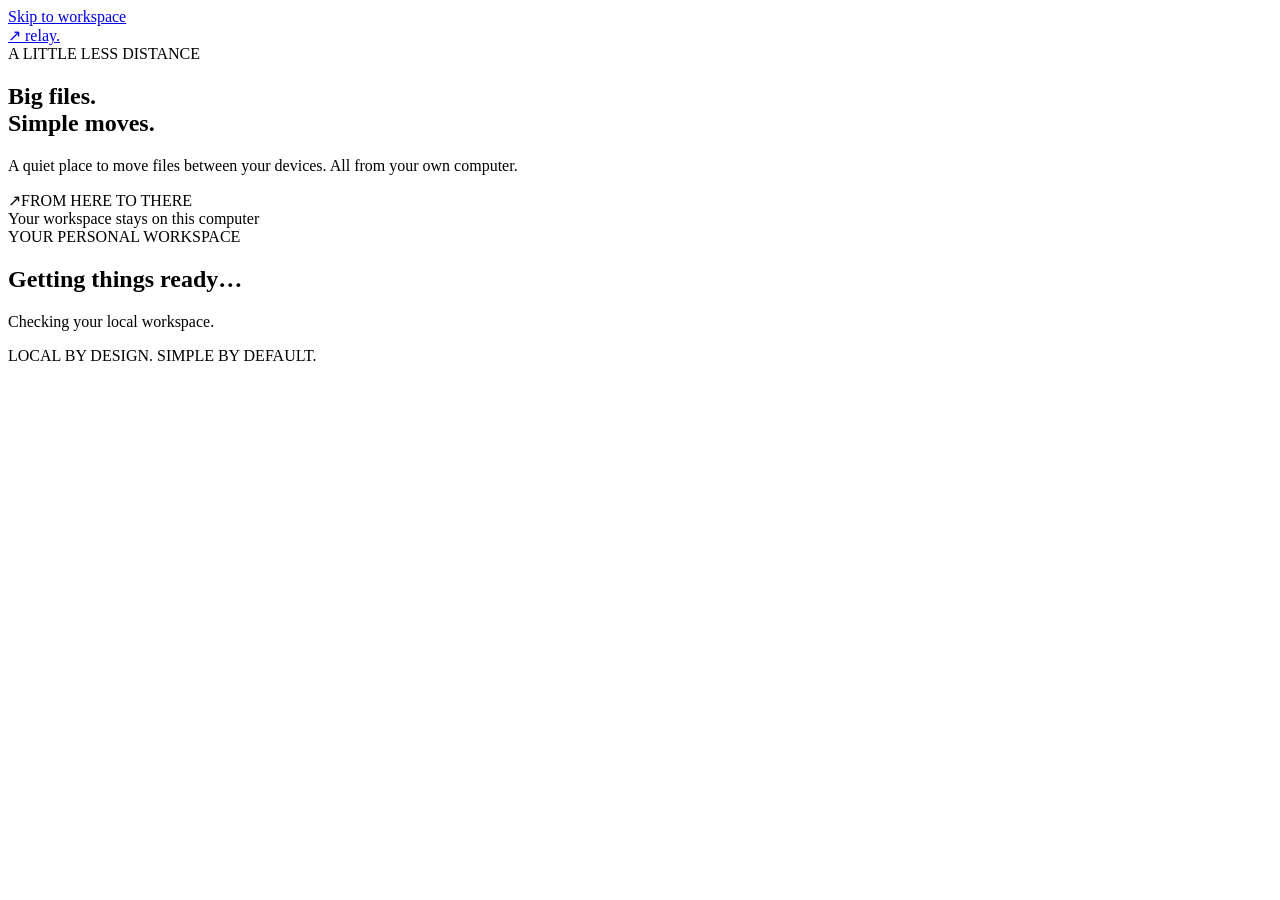
==== Group_Project/FTP/ftp_lab/webapp/static/index.html @ a58df4ae "Add comprehensive tests for frontend, server, and webapp functionalities - Introduced `test_frontend" ====
<!doctype html>
<html lang="en">
  <head>
    <meta charset="utf-8" />
    <meta name="viewport" content="width=device-width, initial-scale=1" />
    <meta name="color-scheme" content="light" />
    <meta name="theme-color" content="#f7f8f5" />
    <title>Relay · Local file transfer</title>
    <link rel="stylesheet" href="/static/styles.css" />
    <script src="/static/app.js" defer></script>
  </head>
  <body>
    <a class="skip-link" href="#main">Skip to workspace</a>
    <div
      id="notice"
      class="notice"
      role="status"
      aria-live="polite"
      hidden
    ></div>
    <section id="auth-screen" class="auth-screen" aria-labelledby="auth-title">
      <div class="auth-story">
        <a class="brand" href="/" aria-label="Relay home"
          ><span class="brand-mark" aria-hidden="true">↗</span> relay<span
            class="brand-dot"
            >.</span
          ></a
        >
        <div class="auth-story-copy">
          <span class="eyebrow">A LITTLE LESS DISTANCE</span>
          <h1>Big files.<br />Simple moves.</h1>
          <p>
            A quiet place to move files between your devices. All from your own
            computer.
          </p>
          <div class="orbit-art" aria-hidden="true">
            <span class="orbit-node">↗</span><span class="orbit-dot"></span
            ><span class="orbit-label">FROM HERE TO THERE</span>
          </div>
        </div>
        <span class="local-note"
          ><span class="status-dot"></span> Your workspace stays on this
          computer</span
        >
      </div>
      <div class="auth-content">
        <div class="auth-card">
          <span class="eyebrow" id="auth-eyebrow">YOUR PERSONAL WORKSPACE</span>
          <h2 id="auth-title">Getting things ready…</h2>
          <p id="auth-description">Checking your local workspace.</p>
          <form id="auth-form" hidden>
            <label for="auth-username">Username</label
            ><input
              id="auth-username"
              name="username"
              autocomplete="username"
              required
              maxlength="80"
              placeholder="Your username"
            />
            <label for="auth-password">Password</label
            ><input
              id="auth-password"
              name="password"
              type="password"
              autocomplete="current-password"
              required
              placeholder="Your password"
            />
            <p id="auth-error" class="form-error" role="alert" hidden></p>
            <button
              class="button primary auth-submit"
              type="submit"
              id="auth-submit"
            >
              Sign in <span aria-hidden="true">↗</span>
            </button>
            <p class="field-hint">
              This account unlocks Relay on this computer. Your FTP devices have
              their own sign-in details.
            </p>
          </form>
          <button
            type="button"
            id="session-retry"
            class="button secondary"
            hidden
          >
            Try again
          </button>
        </div>
        <span class="auth-foot">LOCAL BY DESIGN. SIMPLE BY DEFAULT.</span>
      </div>
    </section>

    <div id="app-shell" class="app-shell" hidden>
      <header class="topbar">
        <a class="brand" href="/" aria-label="Relay home"
          ><span class="brand-mark" aria-hidden="true">↗</span> relay<span
            class="brand-dot"
            >.</span
          ></a
        ><span class="header-separator"></span
        ><span class="product-label">LOCAL FILE TRANSFER</span>
        <div class="topbar-right">
          <span class="local-pill"
            ><span class="status-dot"></span> Local workspace</span
          ><span id="account-name" class="account-name"></span
          ><button id="logout" class="button text small" type="button">
            Sign out
          </button>
        </div>
      </header>
      <main id="main" class="main-content">
        <div class="page-heading">
          <div>
            <div class="eyebrow">
              YOUR WORKSPACE <span class="eyebrow-slash">/</span> FILE TRANSFER
            </div>
            <h1>Your files. <span>In motion.</span></h1>
            <p>From one device to the next, without the extra steps.</p>
          </div>
          <span class="heading-tag"
            ><span aria-hidden="true">↗</span> A clear path for every file</span
          >
        </div>
        <div class="workspace-layout">
          <aside class="sidebar" aria-label="Saved devices">
            <div class="section-label">
              <h2>Your devices</h2>
              <span id="device-count" class="count">0</span>
            </div>
            <p class="aside-description">Pick a place to connect.</p>
            <div id="device-list" class="device-list"></div>
            <button id="add-device" class="button add-device" type="button">
              <span aria-hidden="true">＋</span> Add a device
            </button>
            <div class="sidebar-note">
              <span class="note-icon" aria-hidden="true">⌁</span>
              <p>
                Saved here. Connected when you need it.<span
                  >Device passwords stay in this app session.</span
                >
              </p>
            </div>
          </aside>
          <div class="workspace-main">
            <nav class="view-tabs" aria-label="Workspace views">
              <button
                type="button"
                class="view-tab active"
                data-view="transfers"
                aria-current="page"
              >
                Transfers</button
              ><button type="button" class="view-tab" data-view="history">
                History
                <span id="history-count" class="tab-count">0</span></button
              ><button type="button" class="view-tab" data-view="performance">
                Performance
              </button>
              <div class="connection-indicator">
                <span class="status-dot muted" id="connection-dot"></span
                ><span id="connection-label">Choose a device</span>
              </div>
            </nav>
            <section
              id="view-transfers"
              class="view-panel"
              aria-label="Transfers"
            >
              <div class="transfer-grid">
                <section
                  class="card upload-card"
                  aria-labelledby="upload-title"
                >
                  <div class="card-heading">
                    <div>
                      <span class="eyebrow">SEND SOMETHING</span>
                      <h2 id="upload-title">Make your next move.</h2>
                    </div>
                    <span class="card-icon" aria-hidden="true">↗</span>
                  </div>
                  <div id="dropzone" class="dropzone">
                    <div class="file-illustration" aria-hidden="true">
                      <span>↥</span>
                    </div>
                    <h3 id="drop-title">A new home for your files</h3>
                    <p id="drop-description">
                      Drop a file here, or choose one below
                    </p>
                    <label for="file-input" class="button secondary choose-file"
                      >Choose a file <span aria-hidden="true">＋</span></label
                    ><input
                      id="file-input"
                      type="file"
                      class="visually-hidden"
                    />
                    <p class="drop-footnote" id="selected-file-meta">
                      Audio, video, documents — make it yours.
                    </p>
                  </div>
                  <div class="upload-options">
                    <label class="switch-label" for="compress"
                      ><span
                        ><strong>Compress before sending</strong
                        ><small>Creates a .gz file on your device</small></span
                      ><input
                        id="compress"
                        type="checkbox"
                        role="switch" /><span
                        class="switch-track"
                        aria-hidden="true"
                      ></span
                    ></label>
                  </div>
                  <p class="upload-destination" id="upload-destination">
                    Choose a connected device to get started.
                  </p>
                  <div class="upload-actions">
                    <button
                      id="upload-button"
                      type="button"
                      class="button primary"
                      disabled
                    >
                      Send file <span aria-hidden="true">↗</span></button
                    ><button
                      id="benchmark-button"
                      type="button"
                      class="button text"
                      disabled
                    >
                      Compare compression <span aria-hidden="true">↔</span>
                    </button>
                  </div>
                  <p class="compression-note">
                    Compression varies by file. MP3 and MP4 files may stay the
                    same size or grow.
                  </p>
                </section>
                <section class="card files-card" aria-labelledby="files-title">
                  <div class="card-heading">
                    <div>
                      <span class="eyebrow">ON YOUR DEVICE</span>
                      <h2 id="files-title">Files, right here.</h2>
                    </div>
                    <button
                      class="icon-button"
                      id="refresh-files"
                      type="button"
                      aria-label="Refresh device files"
                      title="Refresh device files"
                      disabled
                    >
                      ↻
                    </button>
                  </div>
                  <div class="path-toolbar">
                    <button
                      id="parent-folder"
                      class="icon-button small"
                      type="button"
                      aria-label="Go to parent folder"
                      disabled
                    >
                      ↑</button
                    ><span id="current-path" title="/">/</span>
                  </div>
                  <div id="remote-files" class="remote-files">
                    <div class="empty-state">
                      <span class="empty-icon" aria-hidden="true">▱</span>
                      <h3>A place for everything.</h3>
                      <p>Choose a connected device to explore its files.</p>
                    </div>
                  </div>
                  <div class="files-footer">
                    <span id="files-count">No folder selected</span
                    ><label class="unpack-label"
                      ><input id="unpack" type="checkbox" /> Unpack .gz
                      downloads</label
                    >
                  </div>
                </section>
              </div>
              <section
                class="activity-section"
                aria-labelledby="activity-title"
              >
                <div class="activity-heading">
                  <h2 id="activity-title">
                    In motion <span id="active-count" class="count">0</span>
                  </h2>
                  <span>Every little detail, at a glance.</span>
                </div>
                <div id="active-jobs" class="job-list"></div>
              </section>
            </section>
            <section
              id="view-history"
              class="view-panel"
              aria-labelledby="history-title"
              hidden
            >
              <div class="view-heading">
                <div>
                  <span class="eyebrow">EVERY MOVE, REMEMBERED</span>
                  <h2 id="history-title">Transfer history</h2>
                  <p>Your completed, cancelled and interrupted transfers.</p>
                </div>
                <button
                  id="refresh-history"
                  class="button secondary small"
                  type="button"
                >
                  Refresh
                </button>
              </div>
              <div id="history-jobs" class="job-list"></div>
            </section>
            <section
              id="view-performance"
              class="view-panel"
              aria-labelledby="performance-title"
              hidden
            >
              <div class="view-heading">
                <div>
                  <span class="eyebrow">A LITTLE MORE INSIGHT</span>
                  <h2 id="performance-title">Does smaller mean faster?</h2>
                  <p>
                    Compare the same file with and without gzip compression.
                  </p>
                </div>
              </div>
              <div class="performance-info">
                <span aria-hidden="true">↔</span>
                <p>
                  Choose a file in Transfers, then select
                  <strong>Compare compression</strong>. Relay tests both
                  versions and verifies the downloaded content.
                </p>
              </div>
              <label class="benchmark-picker" for="benchmark-select"
                >Test result
                <select id="benchmark-select">
                  <option value="">No tests yet</option>
                </select></label
              >
              <div id="performance-results"></div>
              <p class="measurement-note">
                Speeds measure FTP file bytes, excluding network headers.
                End-to-end time includes compression. Local demo results reflect
                this computer, not your network’s capacity.
              </p>
            </section>
            <footer class="workspace-footer">
              <span
                ><span class="status-dot"></span> A direct connection. A simpler
                transfer.</span
              ><span
                >MADE TO KEEP THINGS MOVING
                <span aria-hidden="true">↗</span></span
              >
            </footer>
          </div>
        </div>
      </main>
    </div>

    <dialog id="device-dialog" aria-labelledby="device-dialog-title">
      <form id="device-form">
        <div class="dialog-heading">
          <span class="eyebrow">A NEW DESTINATION</span
          ><button
            class="icon-button"
            type="button"
            data-close-dialog
            aria-label="Close add device dialog"
          >
            ×
          </button>
        </div>
        <h2 id="device-dialog-title">Add a device</h2>
        <p>Save its details for an easier connection next time.</p>
        <label for="device-name">Device name</label
        ><input
          id="device-name"
          name="name"
          placeholder="e.g. Studio computer"
          required
          maxlength="100"
        />
        <div class="form-row">
          <div>
            <label for="device-host">Host or IP address</label
            ><input
              id="device-host"
              name="host"
              placeholder="192.168.1.10"
              required
              maxlength="253"
              autocapitalize="none"
              spellcheck="false"
            />
          </div>
          <div class="port-field">
            <label for="device-port">Port</label
            ><input
              id="device-port"
              name="port"
              type="number"
              min="1"
              max="65535"
              value="2121"
              required
            />
          </div>
        </div>
        <label for="device-username">FTP username</label
        ><input
          id="device-username"
          name="username"
          required
          placeholder="Your FTP username"
          autocomplete="off"
          maxlength="100"
        />
        <p class="field-hint">
          Your FTP server’s sign-in details are separate from your Relay
          account. You’ll enter its password when you connect.
        </p>
        <p class="form-error" id="device-error" role="alert" hidden></p>
        <button class="button primary dialog-submit" type="submit">
          Save device <span aria-hidden="true">＋</span>
        </button>
      </form>
    </dialog>
    <dialog id="connect-dialog" aria-labelledby="connect-dialog-title">
      <form id="connect-form">
        <div class="dialog-heading">
          <span class="eyebrow">LET’S CONNECT</span
          ><button
            class="icon-button"
            type="button"
            data-close-dialog
            aria-label="Close connect device dialog"
          >
            ×
          </button>
        </div>
        <h2 id="connect-dialog-title">Connect your device</h2>
        <p id="connect-description"></p>
        <label for="connect-password">FTP password</label
        ><input
          id="connect-password"
          name="password"
          type="password"
          autocomplete="off"
          placeholder="Device password"
        />
        <p class="field-hint">
          Your password stays in this app session. It is never saved with this
          device.
        </p>
        <p class="form-error" id="connect-error" role="alert" hidden></p>
        <button class="button primary dialog-submit" type="submit">
          Connect <span aria-hidden="true">↗</span>
        </button>
      </form>
    </dialog>
    <dialog id="confirm-dialog" aria-labelledby="confirm-title">
      <div class="dialog-heading">
        <span class="eyebrow">ONE QUICK CHECK</span
        ><button
          class="icon-button"
          type="button"
          data-close-dialog
          aria-label="Close confirmation"
        >
          ×
        </button>
      </div>
      <h2 id="confirm-title">Remove this device?</h2>
      <p id="confirm-description"></p>
      <div class="confirm-actions">
        <button class="button secondary" type="button" data-close-dialog>
          Keep it</button
        ><button id="confirm-action" class="button danger" type="button">
          Remove device
        </button>
      </div>
    </dialog>
  </body>
</html>
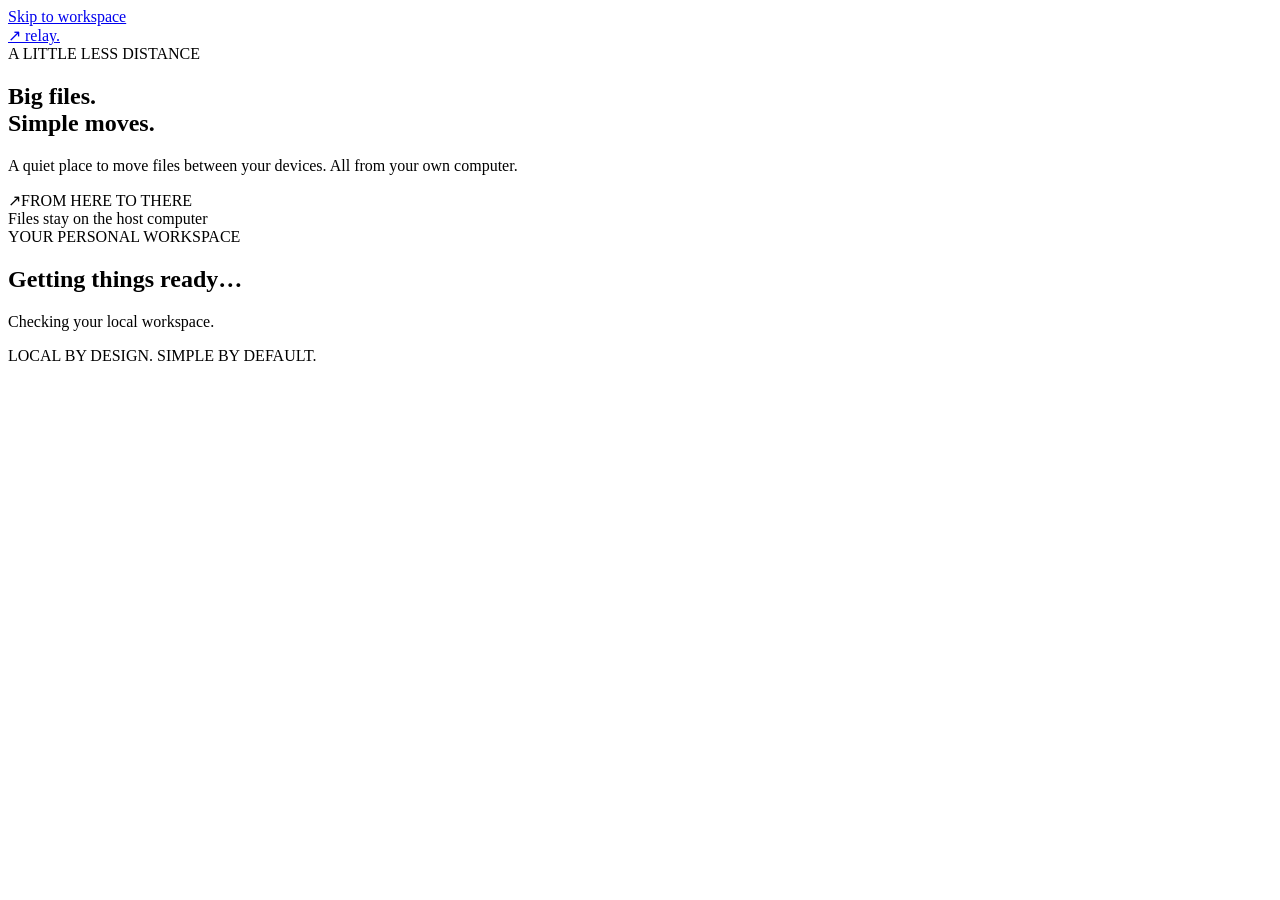
==== commit 60630b33: "feat(ftp): enable authenticated access from multiple LAN devices Bind the browser service to all IPv" ====
--- a/Group_Project/FTP/ftp_lab/webapp/static/index.html
+++ b/Group_Project/FTP/ftp_lab/webapp/static/index.html
@@ -39,8 +39,7 @@
           </div>
         </div>
         <span class="local-note"
-          ><span class="status-dot"></span> Your workspace stays on this
-          computer</span
+          ><span class="status-dot"></span> Files stay on the host computer</span
         >
       </div>
       <div class="auth-content">
@@ -76,7 +75,7 @@
               Sign in <span aria-hidden="true">↗</span>
             </button>
             <p class="field-hint">
-              This account unlocks Relay on this computer. Your FTP devices have
+              This account unlocks your shared Relay workspace. Your FTP devices have
               their own sign-in details.
             </p>
           </form>
@@ -104,7 +103,7 @@
         ><span class="product-label">LOCAL FILE TRANSFER</span>
         <div class="topbar-right">
           <span class="local-pill"
-            ><span class="status-dot"></span> Local workspace</span
+            ><span class="status-dot"></span> Private workspace</span
           ><span id="account-name" class="account-name"></span
           ><button id="logout" class="button text small" type="button">
             Sign out
